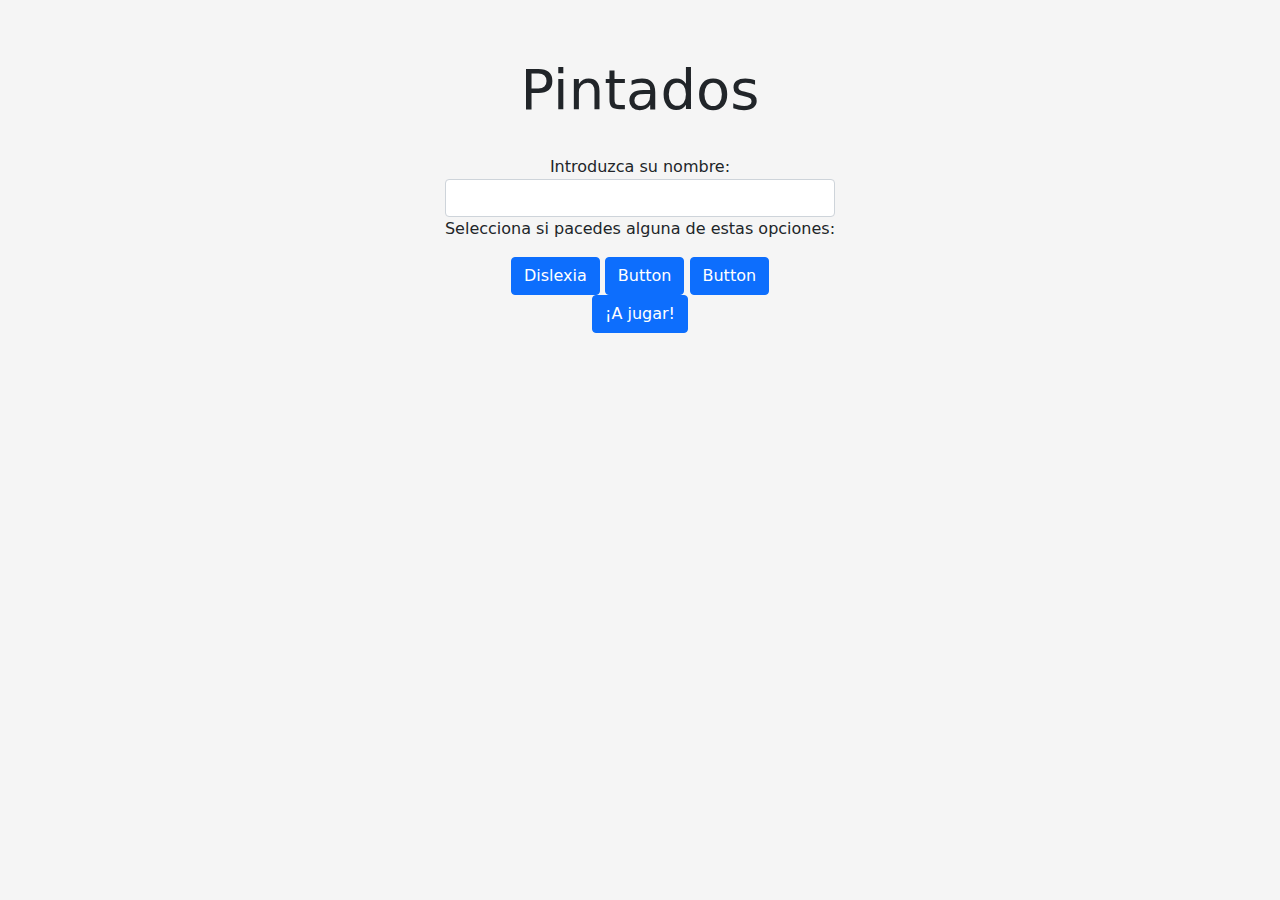
==== index.html @ 1751985a "Add files via upload" ====
<!DOCTYPE html>
<html lang="en">

<head>
    <meta charset="UTF-8">
    <meta http-equiv="X-UA-Compatible" content="IE=edge">
    <meta name="viewport" content="width=device-width, initial-scale=1.0">
    <title>Document</title>
    <link href="css/bootstrap.min.css" rel="stylesheet">
    <link href="css/styles.css" rel="stylesheet">
</head>

<body>
    <div class="container-sm text-center">
        <header>
            <div class="header p-3 pb-md-4 mx-auto text-center">
                <h1 class="display-4 fw-normal">Pintados</h1>
            </div>
        </header>

        <main>
            <div class="container-sm d-flex justify-content-center">

                <form>
                    <div class="form-group row">
                        <div class="col-xs-2">
                            <label for="lblName">Introduzca su nombre: </label>
                            <input class="form-control" id="nombre" type="text">
                        </div>
                    </div>
                    <div class="form-floating d-grid gap-3 d-md-block">
                        <p>Selecciona si pacedes alguna de estas opciones: </p>
                        <button class="btn btn-primary" type="button">Dislexia</button>
                        <button class="btn btn-primary" type="button">Button</button>
                        <button class="btn btn-primary" type="button">Button</button>
                    </div>
                    <button type="button" class="btn btn-primary">¡A jugar!</button>

                </form>
            </div>
        </main>


        <script src="js/bootstrap.min.js"></script>
    </div>
</body>
</html>
---- css/styles.css ----
html,
body {
    width: 100%;
    padding: 20px;
    margin: auto;
    
}

body {
  display: flex;
  align-items: center;
  background-color: #f5f5f5;
}
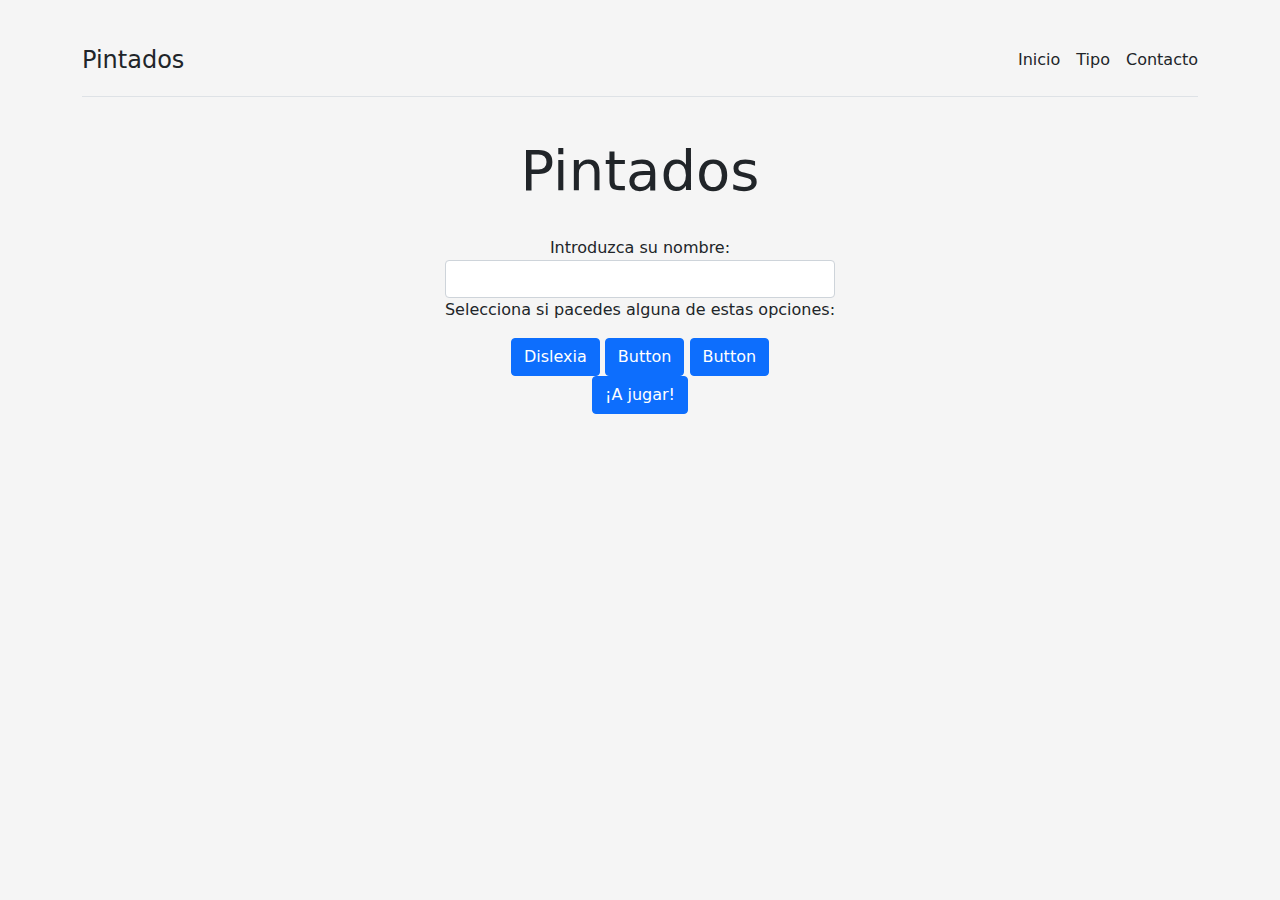
==== commit d40b4752: "falta mejorar la página principal" ====
--- a/index.html
+++ b/index.html
@@ -5,7 +5,7 @@
     <meta charset="UTF-8">
     <meta http-equiv="X-UA-Compatible" content="IE=edge">
     <meta name="viewport" content="width=device-width, initial-scale=1.0">
-    <title>Document</title>
+    <title>Pintados</title>
     <link href="css/bootstrap.min.css" rel="stylesheet">
     <link href="css/styles.css" rel="stylesheet">
 </head>
@@ -13,10 +13,20 @@
 <body>
     <div class="container-sm text-center">
         <header>
-            <div class="header p-3 pb-md-4 mx-auto text-center">
-                <h1 class="display-4 fw-normal">Pintados</h1>
+            <div class="d-flex flex-column flex-md-row align-items-center pb-3 mb-4 border-bottom">
+                <span class="fs-4">Pintados</span>
+        
+              <nav class="d-inline-flex mt-2 mt-md-0 ms-md-auto">
+                <a class="me-3 py-2 text-dark text-decoration-none" href="../index.html">Inicio</a>
+                <a class="me-3 py-2 text-dark text-decoration-none" href="html/juego.html">Tipo</a>
+                <a class="py-2 text-dark text-decoration-none " href="#">Contacto</a>
+              </nav>
             </div>
-        </header>
+        
+            <div class="pricing-header p-3 pb-md-4 mx-auto text-center">
+              <h1 class="display-4 fw-normal">Pintados</h1>
+            </div>
+          </header>
 
         <main>
             <div class="container-sm d-flex justify-content-center">
@@ -34,8 +44,11 @@
                         <button class="btn btn-primary" type="button">Button</button>
                         <button class="btn btn-primary" type="button">Button</button>
                     </div>
-                    <button type="button" class="btn btn-primary">¡A jugar!</button>
-
+                    <div>
+                        <a href="html/juego.html">
+                            <button type="button" class="btn btn-primary padding-bottom" href="html/juego.html">¡A jugar!</button>
+                        </a>
+                    </div>
                 </form>
             </div>
         </main>
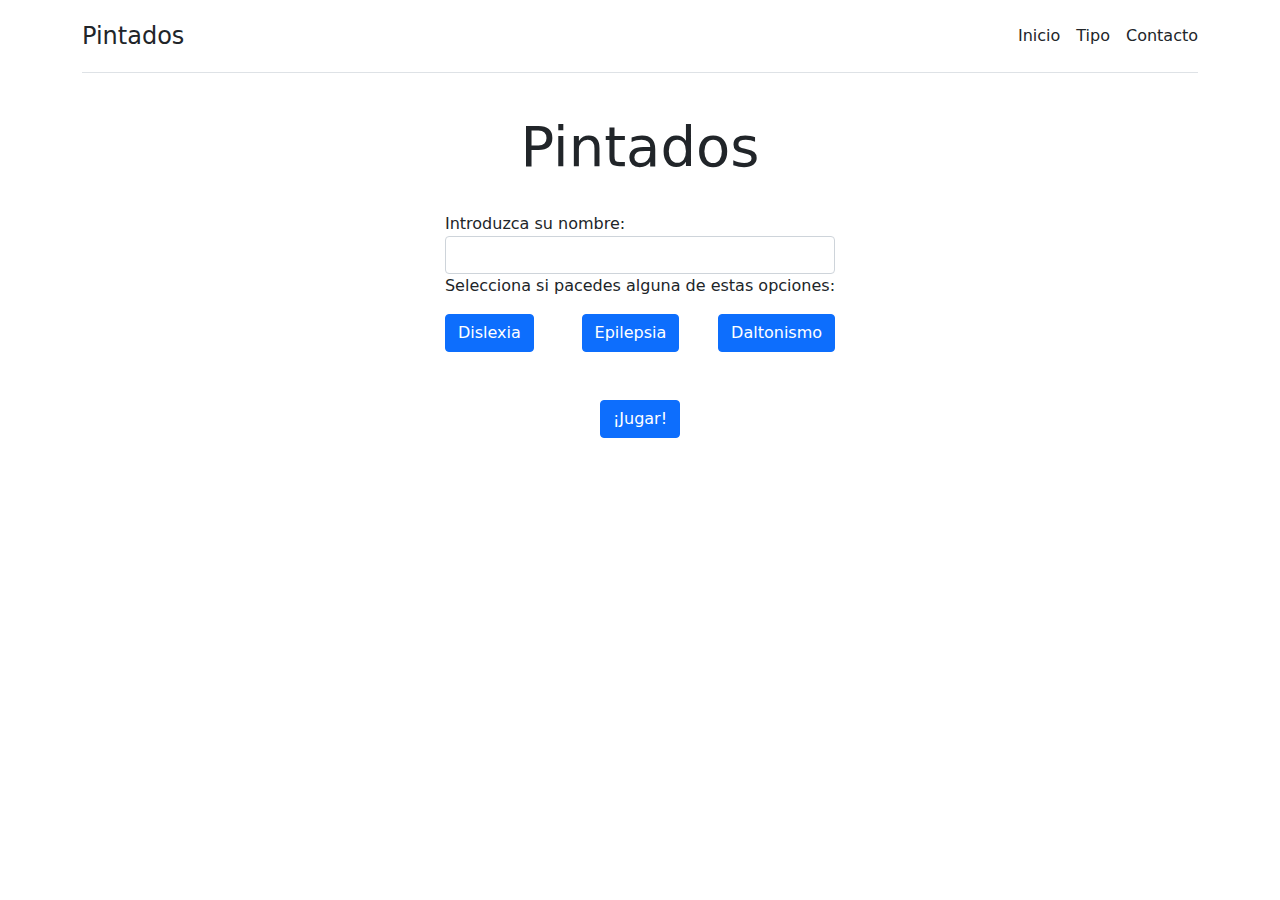
==== commit 70238adf: "final" ====
--- a/index.html
+++ b/index.html
@@ -2,59 +2,91 @@
 <html lang="en">
 
 <head>
-    <meta charset="UTF-8">
-    <meta http-equiv="X-UA-Compatible" content="IE=edge">
-    <meta name="viewport" content="width=device-width, initial-scale=1.0">
-    <title>Pintados</title>
-    <link href="css/bootstrap.min.css" rel="stylesheet">
-    <link href="css/styles.css" rel="stylesheet">
+  <meta charset="UTF-8">
+  <meta http-equiv="X-UA-Compatible" content="IE=edge">
+  <meta name="viewport"
+    content="width=device-width, user-scalable=no, initial-scale=1.0, maximum-scale=1.0, minimum-scale=1.0">
+  <title>Pintados</title>
+  <link href="css/bootstrap.min.css" rel="stylesheet">
+  <link href="css/styles.css" rel="stylesheet">
 </head>
 
 <body>
-    <div class="container-sm text-center">
-        <header>
-            <div class="d-flex flex-column flex-md-row align-items-center pb-3 mb-4 border-bottom">
-                <span class="fs-4">Pintados</span>
-        
-              <nav class="d-inline-flex mt-2 mt-md-0 ms-md-auto">
-                <a class="me-3 py-2 text-dark text-decoration-none" href="../index.html">Inicio</a>
-                <a class="me-3 py-2 text-dark text-decoration-none" href="html/juego.html">Tipo</a>
-                <a class="py-2 text-dark text-decoration-none " href="#">Contacto</a>
-              </nav>
+
+  <div class="container py-3">
+
+    <header>
+      <div class="d-flex flex-column flex-md-row align-items-center pb-3 mb-4 border-bottom">
+
+        <span class="fs-4">Pintados</span>
+
+        <nav class="d-inline-flex mt-2 mt-md-0 ms-md-auto">
+          <a class="me-3 py-2 text-dark text-decoration-none" href="../index.html">Inicio</a>
+          <a class="me-3 py-2 text-dark text-decoration-none" href="html/juego.html">Tipo</a>
+          <a class="py-2 text-dark text-decoration-none " href="#">Contacto</a>
+        </nav>
+
+      </div>
+
+      <div class="pricing-header p-3 pb-md-4 mx-auto text-center">
+        <h1 class="display-4 fw-normal">Pintados</h1>
+      </div>
+
+    </header>
+
+    <main>
+
+      <div class="container-sm d-flex justify-content-center">
+        <form>
+          <div class="form-group">
+            <div class="form-name">
+              <label for="lblName">Introduzca su nombre: </label>
+              <input class="form-control" id="nombre" type="text">
             </div>
-        
-            <div class="pricing-header p-3 pb-md-4 mx-auto text-center">
-              <h1 class="display-4 fw-normal">Pintados</h1>
+
+          </div>
+
+          <div class="p text-center">
+            <p>Selecciona si pacedes alguna de estas opciones: </p>
+          </div>
+
+          <div class="d-grid mb-5">
+
+            <div class="row">
+
+              <div class="col">
+                <button class="btn btn-primary" type="button">Dislexia</button>
+              </div>
+
+              <div class="col">
+                <button class="btn btn-primary" type="button">Epilepsia</button>
+              </div>
+
+              <div class="col">
+                <button class="btn btn-primary" type="button">Daltonismo</button>
+              </div>
+
             </div>
-          </header>
 
-        <main>
-            <div class="container-sm d-flex justify-content-center">
+          </div>
 
-                <form>
-                    <div class="form-group row">
-                        <div class="col-xs-2">
-                            <label for="lblName">Introduzca su nombre: </label>
-                            <input class="form-control" id="nombre" type="text">
-                        </div>
-                    </div>
-                    <div class="form-floating d-grid gap-3 d-md-block">
-                        <p>Selecciona si pacedes alguna de estas opciones: </p>
-                        <button class="btn btn-primary" type="button">Dislexia</button>
-                        <button class="btn btn-primary" type="button">Button</button>
-                        <button class="btn btn-primary" type="button">Button</button>
-                    </div>
-                    <div>
-                        <a href="html/juego.html">
-                            <button type="button" class="btn btn-primary padding-bottom" href="html/juego.html">¡A jugar!</button>
-                        </a>
-                    </div>
-                </form>
-            </div>
-        </main>
+          <div class="btn-jugar">
+            <a href="html/juego.html">
+              <button type="button" class="btn btn-primary mx-auto d-block" id="btnJugar"
+                href="html/juego.html">¡Jugar!</button>
+            </a>
+          </div>
 
+        </form>
 
-        <script src="js/bootstrap.min.js"></script>
-    </div>
+      </div>
+
+    </main>
+
+    <script src="js/bootstrap.min.js"></script>
+
+  </div>
+  
 </body>
+
 </html>--- a/css/styles.css
+++ b/css/styles.css
@@ -1,13 +1,29 @@
-html,
-body {
-    width: 100%;
-    padding: 20px;
-    margin: auto;
-    
+
+@media (min-width: 768px) {}
+
+@media (min-width: 576px) {}
+
+
+@media (min-width: 768px) {}
+
+
+@media (min-width: 992px) {}
+
+
+.nav-scroller {
+    position: relative;
+    z-index: 2;
+    height: 2.75rem;
+    overflow-y: hidden;
 }
 
-body {
-  display: flex;
-  align-items: center;
-  background-color: #f5f5f5;
+.nav-scroller .nav {
+    display: flex;
+    flex-wrap: nowrap;
+    padding-bottom: 1rem;
+    margin-top: -1px;
+    overflow-x: auto;
+    text-align: center;
+    white-space: nowrap;
+    -webkit-overflow-scrolling: touch;
 }
